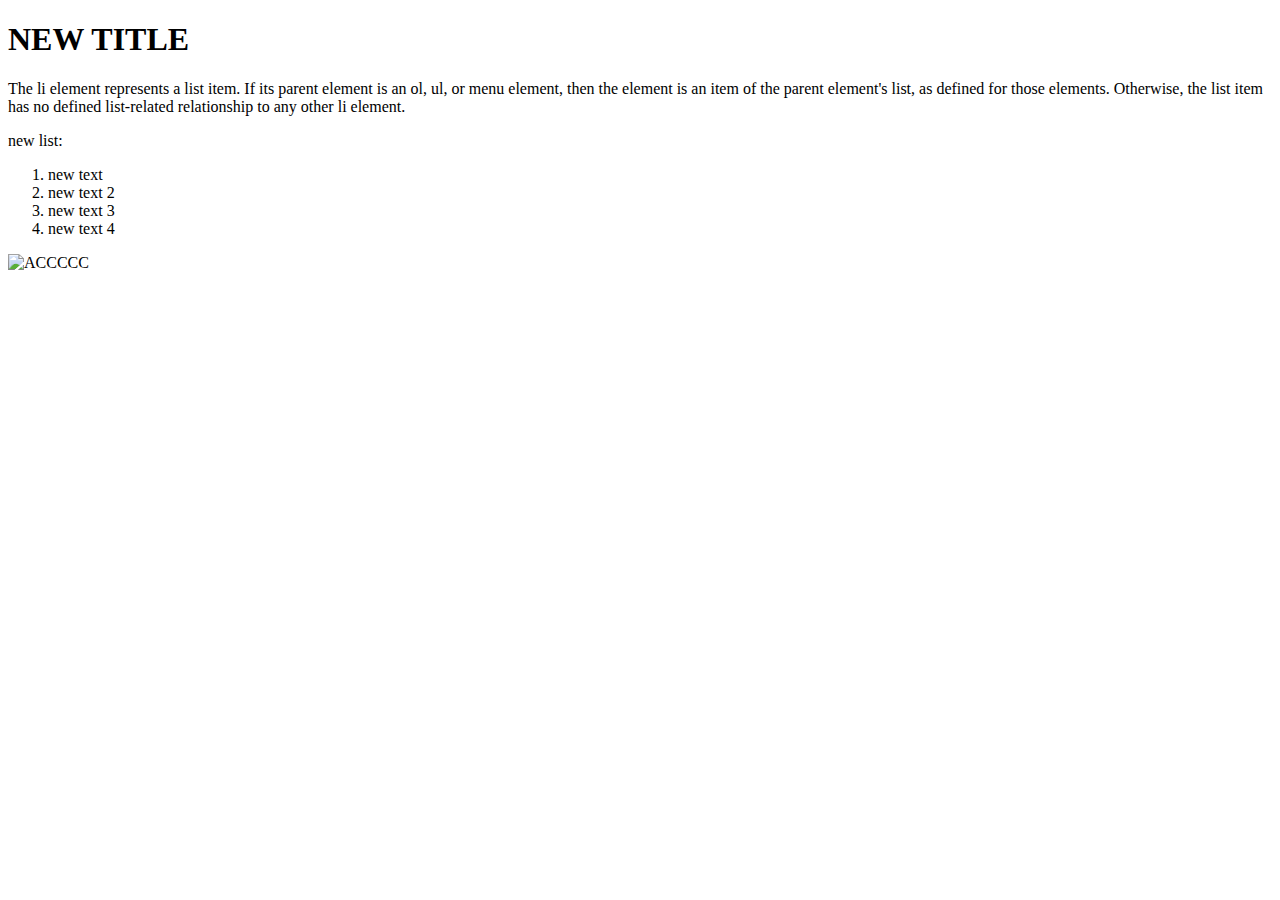
==== index.html @ 994540d1 "Update 0.13.0.9.28476" ====
<!DOCTYPE html>
<html lang="en">
<head>
    <meta charset="UTF-8">
    <meta name="viewport" content="width=device-width, initial-scale=1.0">
    <title>Document</title>
</head>
<body>
    <h1>NEW TITLE</h1>
    <p>The li element represents a list item. If its parent element is an ol, ul, or menu element, then the element is an item of the parent element's list, 
        as defined for those elements. Otherwise, the list item has no defined list-related relationship to any other li element.</p>
    <p>new list: </p>
        <ol>
            <li>new text</li>
            <li>new text 2</li>
            <li>new text 3</li>
            <li>new text 4</li>
        </ol>
        <img src="img/image1.png" alt="ACCCCC">
</body>
</html>
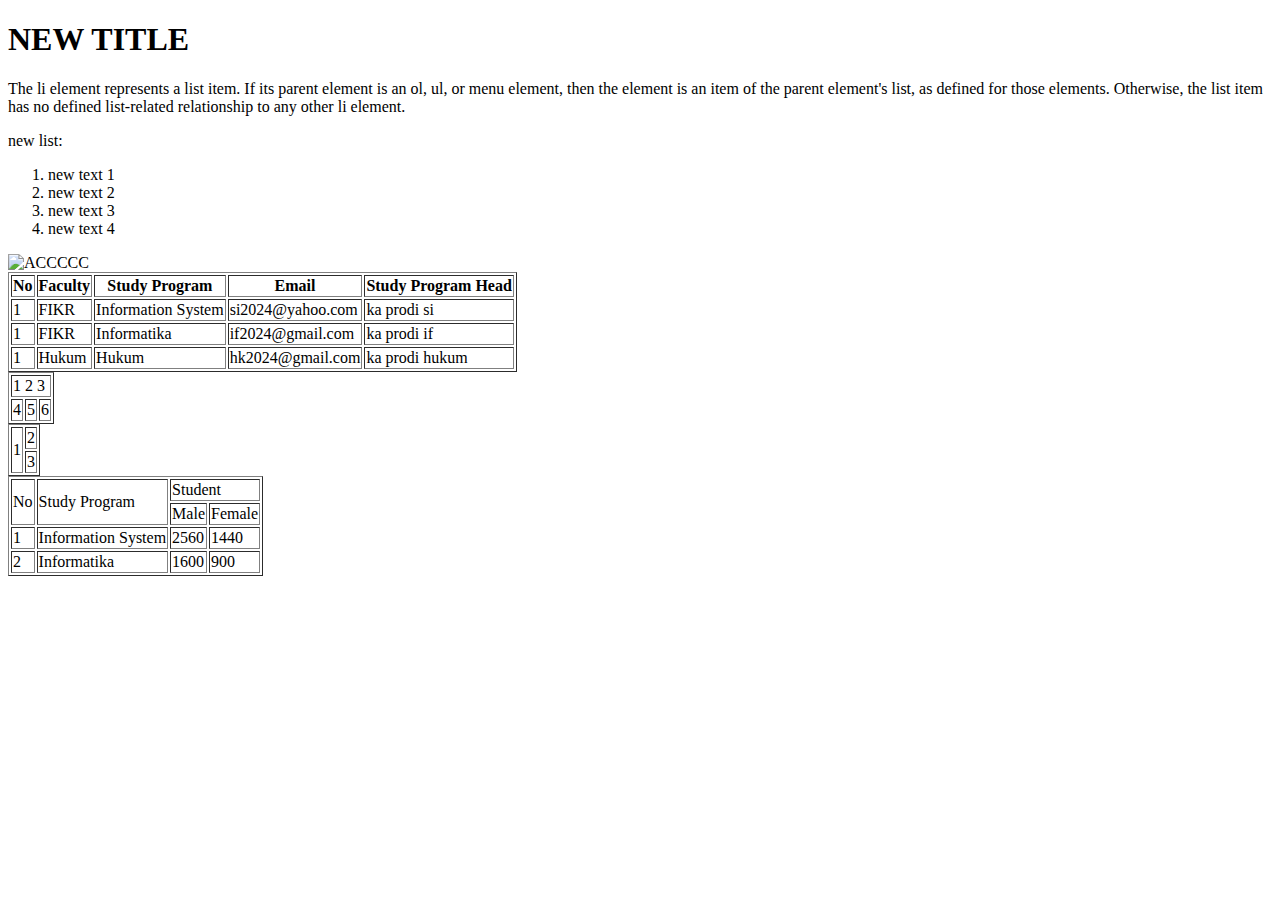
==== commit 04412ed2: "Update 0.13.9.0.27622" ====
--- a/index.html
+++ b/index.html
@@ -11,11 +11,86 @@
         as defined for those elements. Otherwise, the list item has no defined list-related relationship to any other li element.</p>
     <p>new list: </p>
         <ol>
-            <li>new text</li>
+            <li>new text 1</li>
             <li>new text 2</li>
             <li>new text 3</li>
             <li>new text 4</li>
         </ol>
-        <img src="img/image1.png" alt="ACCCCC">
-</body>
+        <img src="https://cdn.cloudflare.steamstatic.com/steam/apps/553850/ss_33e684e9cb2517af1599f0ca2b57d65ee82c2e51.600x338.jpg?t=1707955699" alt="ACCCCC"width="100%">
+        <table border="1">
+            <tr>
+                <th>No</th>
+                <th>Faculty</th>
+                <th>Study Program</th>
+                <th>Email</th>
+                <th>Study Program Head</th>
+            </tr>
+                <tr>
+                <td>1</td>
+                <td>FIKR</td>
+                <td>Information System</td>
+                <td>si2024@yahoo.com</td>
+                <td>ka prodi si</td>
+            </tr>
+                </tr>
+                <tr>
+                <td>1</td>
+                <td>FIKR</td>
+                <td>Informatika</td>
+                <td>if2024@gmail.com</td>
+                <td>ka prodi if</td>
+            </tr>
+                </tr>
+                <tr>
+                <td>1</td>
+                <td>Hukum</td>
+                <td>Hukum</td>
+                <td>hk2024@gmail.com</td>
+                <td>ka prodi hukum</td>
+            </tr>
+        </table>
+        <table border="1">
+            <tr>
+                <td colspan="3">1 2 3</td>               
+            </tr>
+            <tr>
+                <td>4</td>
+                <td>5</td>
+                <td>6</td>
+            </tr>
+        </table>
+        <table border="1">
+            <tr>
+                <td rowspan="2">1</td>  
+                <td>2</td>             
+            </tr>
+            <tr>
+                <td>3</td>
+
+            </tr>
+        </table>   
+        <table border="1">
+            <tr>
+                <td rowspan="2">No</td>
+                <td rowspan="2">Study Program</td>
+                <td colspan="2">Student</td>
+            </tr>
+            <tr>
+                <td>Male</td>
+                <td>Female</td>
+            </tr>
+            <tr>
+                <td>1</td>
+                <td>Information System</td>
+                <td>2560</td>
+                <td>1440</td>
+            </tr>
+            <tr>
+                <td>2</td>
+                <td>Informatika</td>
+                <td>1600</td>
+                <td>900</td>
+            </tr>
+        </table>     
+    </body>
 </html>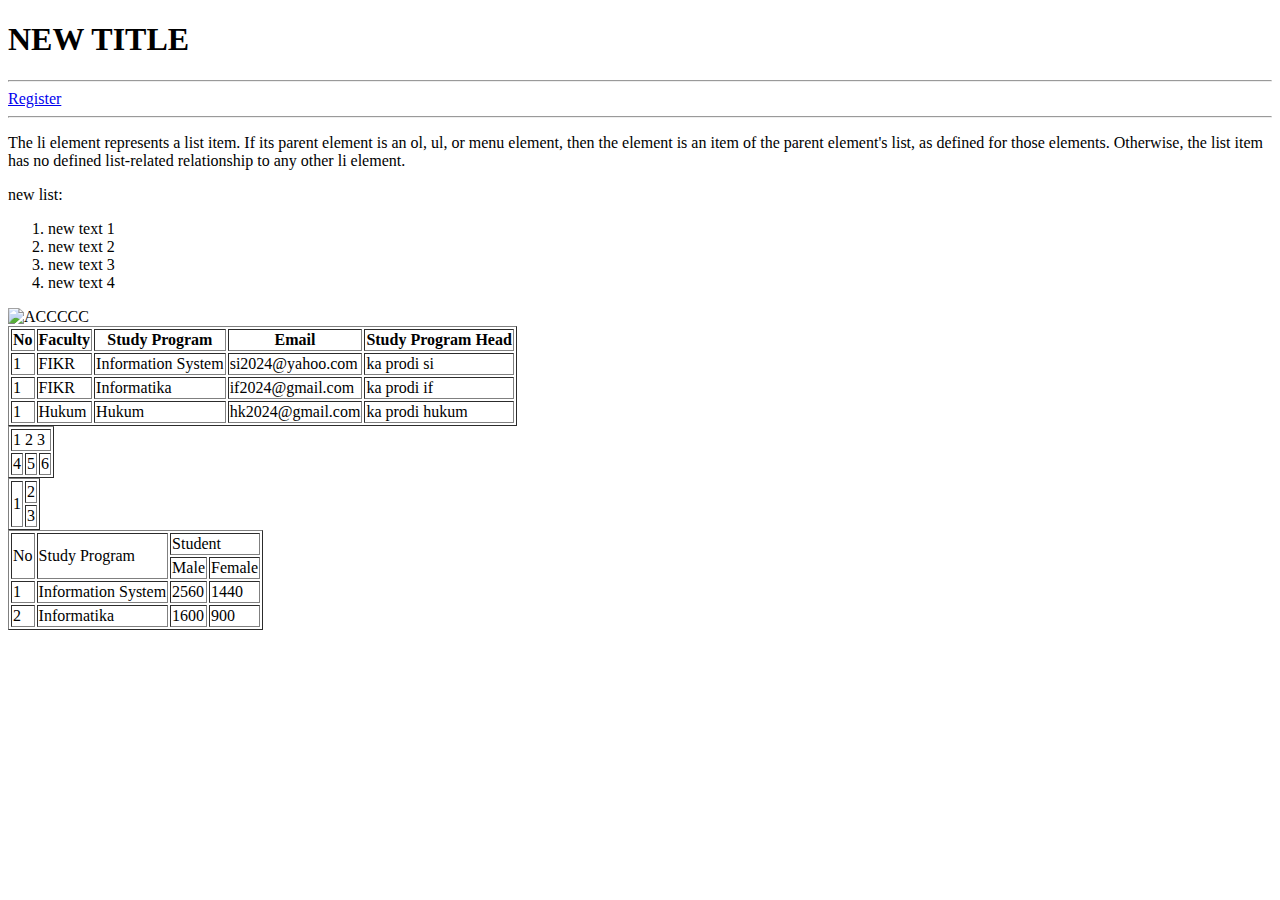
==== commit 9e50dc58: "Update 0.14.0.0.28375" ====
--- a/index.html
+++ b/index.html
@@ -7,6 +7,9 @@
 </head>
 <body>
     <h1>NEW TITLE</h1>
+    <hr>
+    <a href="Register.html">Register</a>
+    <hr>
     <p>The li element represents a list item. If its parent element is an ol, ul, or menu element, then the element is an item of the parent element's list, 
         as defined for those elements. Otherwise, the list item has no defined list-related relationship to any other li element.</p>
     <p>new list: </p>
